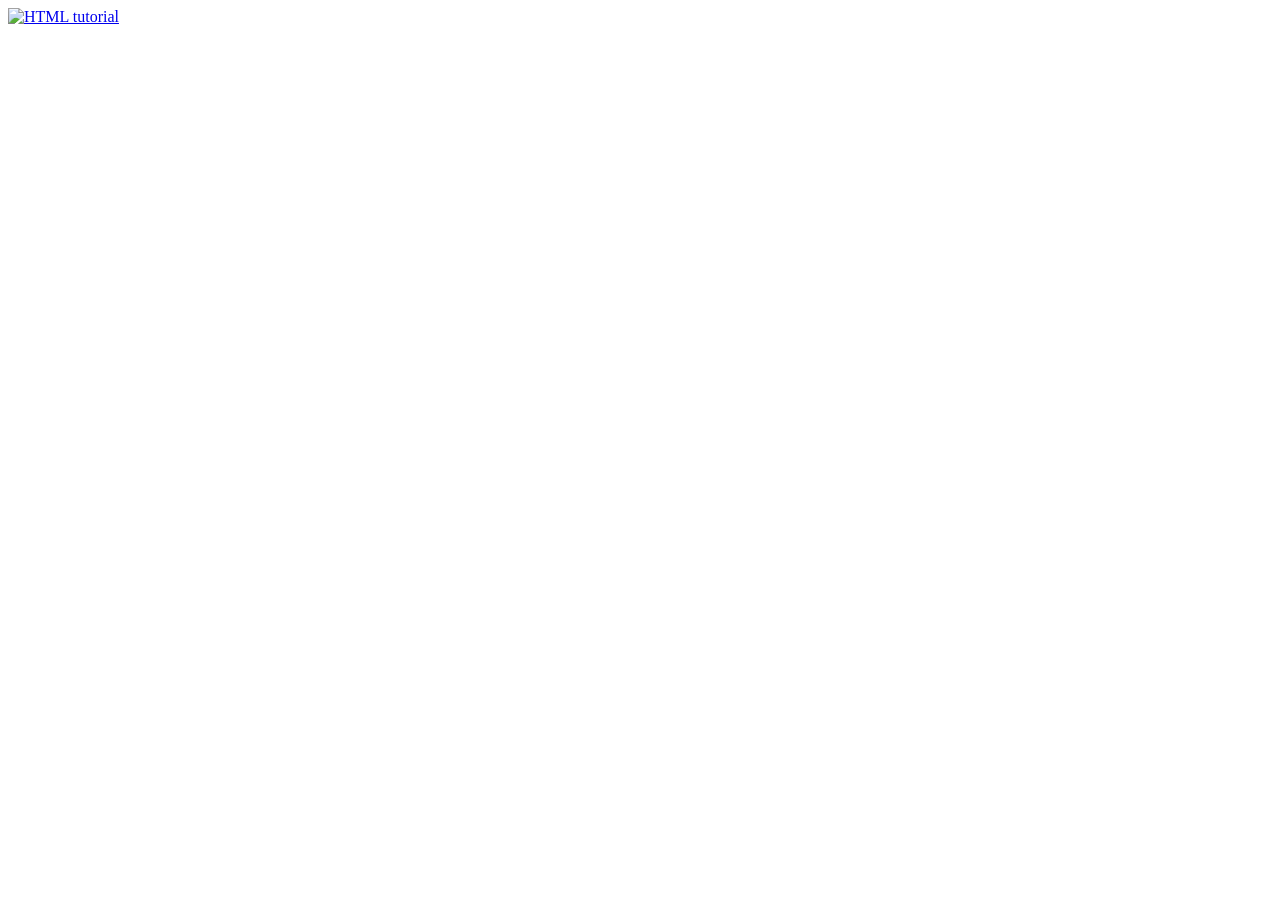
==== [C23] Full Stack/holbertonschool-web-development/html_advanced/index.html @ 41b5d3d7 "Update folder name" ====
<!DOCTYPE html>
<html>
  <head>
    <meta charset="UTF-8" />
    <title>Homepage</title>
  </head>
  <body>
    <header>
      <a href="index.html">
        <img
          src="smiley.gif"
          alt="HTML tutorial"
          style="width: 42px; height: 42px"
        />
      </a>
    </header>
  </body>
</html>
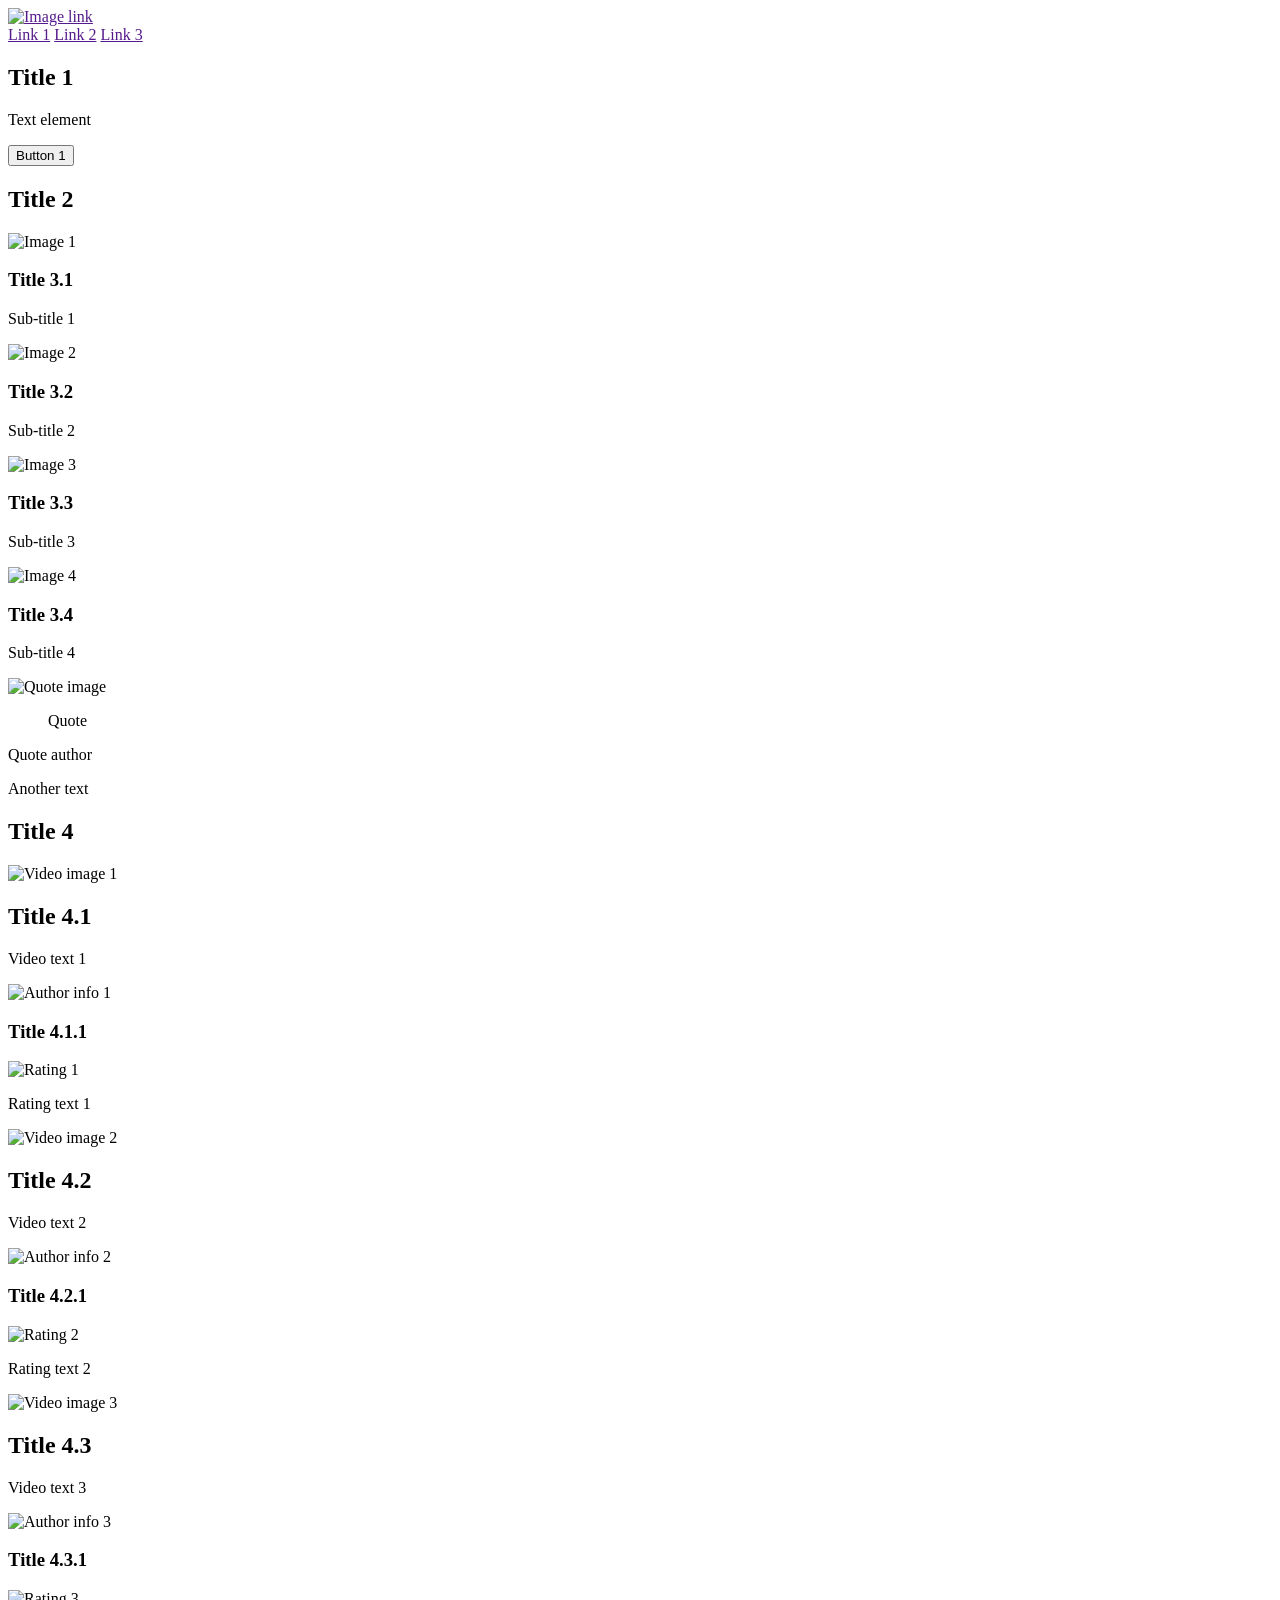
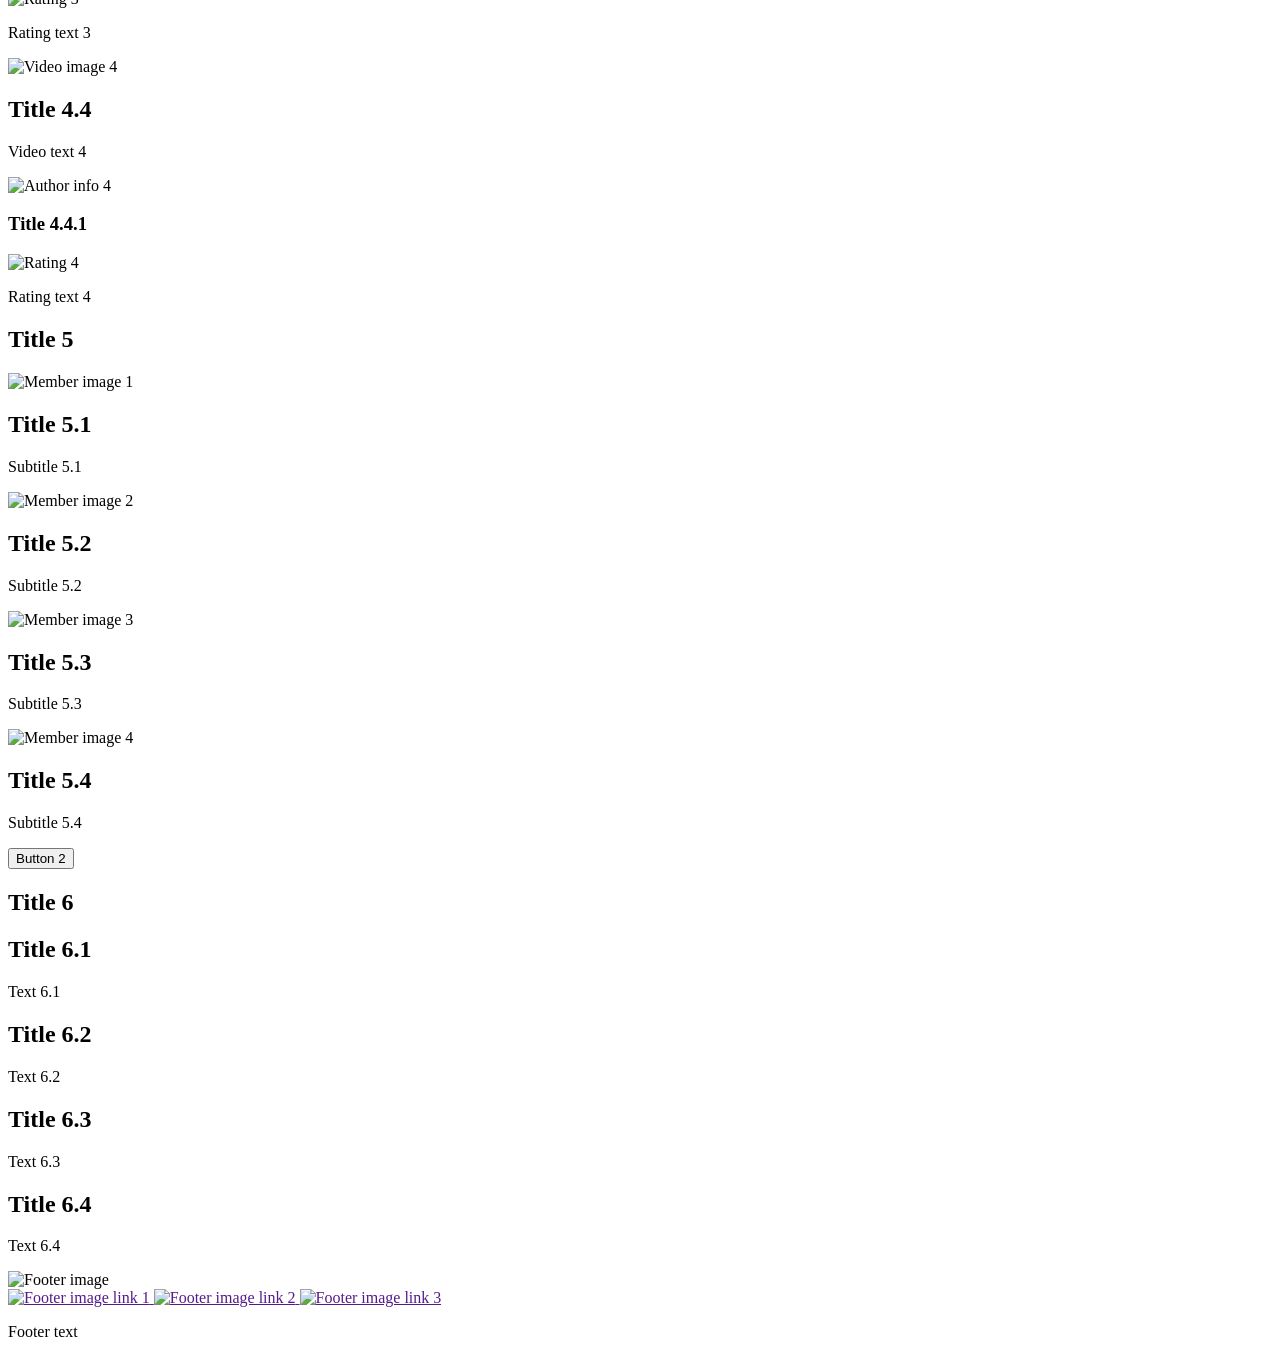
==== commit 97f78cfc: "HTML, advanced" ====
--- a/[C23] Full Stack/holbertonschool-web-development/html_advanced/index.html
+++ b/[C23] Full Stack/holbertonschool-web-development/html_advanced/index.html
@@ -6,13 +6,183 @@
   </head>
   <body>
     <header>
-      <a href="index.html">
-        <img
-          src="smiley.gif"
-          alt="HTML tutorial"
-          style="width: 42px; height: 42px"
-        />
+      <a href="">
+        <img src="" alt="Image link" />
       </a>
+      <div>
+        <a href="">Link 1</a>
+        <a href="">Link 2</a>
+        <a href="">Link 3</a>
+      </div>
     </header>
+    <main>
+      <section>
+        <div>
+          <h1>Title 1</h1>
+          <p>Text element</p>
+          <button>Button 1</button>
+        </div>
+        <div>
+          <h2>Title 2</h2>
+          <div>
+            <div>
+              <img src="" alt="Image 1" />
+              <h3>Title 3.1</h3>
+              <p>Sub-title 1</p>
+            </div>
+            <div>
+              <img src="" alt="Image 2" />
+              <h3>Title 3.2</h3>
+              <p>Sub-title 2</p>
+            </div>
+            <div>
+              <img src="" alt="Image 3" />
+              <h3>Title 3.3</h3>
+              <p>Sub-title 3</p>
+            </div>
+            <div>
+              <img src="" alt="Image 4" />
+              <h3>Title 3.4</h3>
+              <p>Sub-title 4</p>
+            </div>
+          </div>
+        </div>
+      </section>
+      <section>
+        <img src="" alt="Quote image" />
+        <div>
+          <blockquote>Quote</blockquote>
+          <p>Quote author</p>
+          <p>Another text</p>
+        </div>
+      </section>
+      <section>
+        <h1>Title 4</h1>
+        <div>
+          <div>
+            <img src="" alt="Video image 1" />
+            <h2>Title 4.1</h2>
+            <p>Video text 1</p>
+            <div>
+              <img src="" alt="Author info 1" />
+              <h3>Title 4.1.1</h3>
+            </div>
+            <div>
+              <div><img src="" alt="Rating 1" /></div>
+              <p>Rating text 1</p>
+            </div>
+          </div>
+          <div>
+            <img src="" alt="Video image 2" />
+            <h2>Title 4.2</h2>
+            <p>Video text 2</p>
+            <div>
+              <img src="" alt="Author info 2" />
+              <h3>Title 4.2.1</h3>
+            </div>
+            <div>
+              <div><img src="" alt="Rating 2" /></div>
+              <p>Rating text 2</p>
+            </div>
+          </div>
+          <div>
+            <img src="" alt="Video image 3" />
+            <h2>Title 4.3</h2>
+            <p>Video text 3</p>
+            <div>
+              <img src="" alt="Author info 3" />
+              <h3>Title 4.3.1</h3>
+            </div>
+            <div>
+              <div><img src="" alt="Rating 3" /></div>
+              <p>Rating text 3</p>
+            </div>
+          </div>
+          <div>
+            <img src="" alt="Video image 4" />
+            <h2>Title 4.4</h2>
+            <p>Video text 4</p>
+            <div>
+              <img src="" alt="Author info 4" />
+              <h3>Title 4.4.1</h3>
+            </div>
+            <div>
+              <div><img src="" alt="Rating 4" /></div>
+              <p>Rating text 4</p>
+            </div>
+          </div>
+        </div>
+      </section>
+      <section>
+        <h1>Title 5</h1>
+        <div>
+          <div>
+            <img src="" alt="Member image 1" />
+            <h2>Title 5.1</h2>
+            <p>Subtitle 5.1</p>
+          </div>
+          <div>
+            <img src="" alt="Member image 2" />
+            <h2>Title 5.2</h2>
+            <p>Subtitle 5.2</p>
+          </div>
+          <div>
+            <img src="" alt="Member image 3" />
+            <h2>Title 5.3</h2>
+            <p>Subtitle 5.3</p>
+          </div>
+          <div>
+            <img src="" alt="Member image 4" />
+            <h2>Title 5.4</h2>
+            <p>Subtitle 5.4</p>
+          </div>
+        </div>
+        <button>Button 2</button>
+      </section>
+      <section>
+        <h1>Title 6</h1>
+        <div>
+          <div>
+            <div>
+              <h2>Title 6.1</h2>
+              <p>Text 6.1</p>
+            </div>
+            <div>
+              <h2>Title 6.2</h2>
+              <p>Text 6.2</p>
+            </div>
+          </div>
+          <div>
+            <div>
+              <h2>Title 6.3</h2>
+              <p>Text 6.3</p>
+            </div>
+            <div>
+              <h2>Title 6.4</h2>
+              <p>Text 6.4</p>
+            </div>
+          </div>
+        </div>
+      </section>
+    </main>
+    <footer>
+      <div>
+        <div>
+          <img src="" alt="Footer image" />
+          <div>
+            <a href="">
+              <img src="" alt="Footer image link 1" />
+            </a>
+            <a href="">
+              <img src="" alt="Footer image link 2" />
+            </a>
+            <a href="">
+              <img src="" alt="Footer image link 3" />
+            </a>
+          </div>
+        </div>
+        <p>Footer text</p>
+      </div>
+    </footer>
   </body>
 </html>
